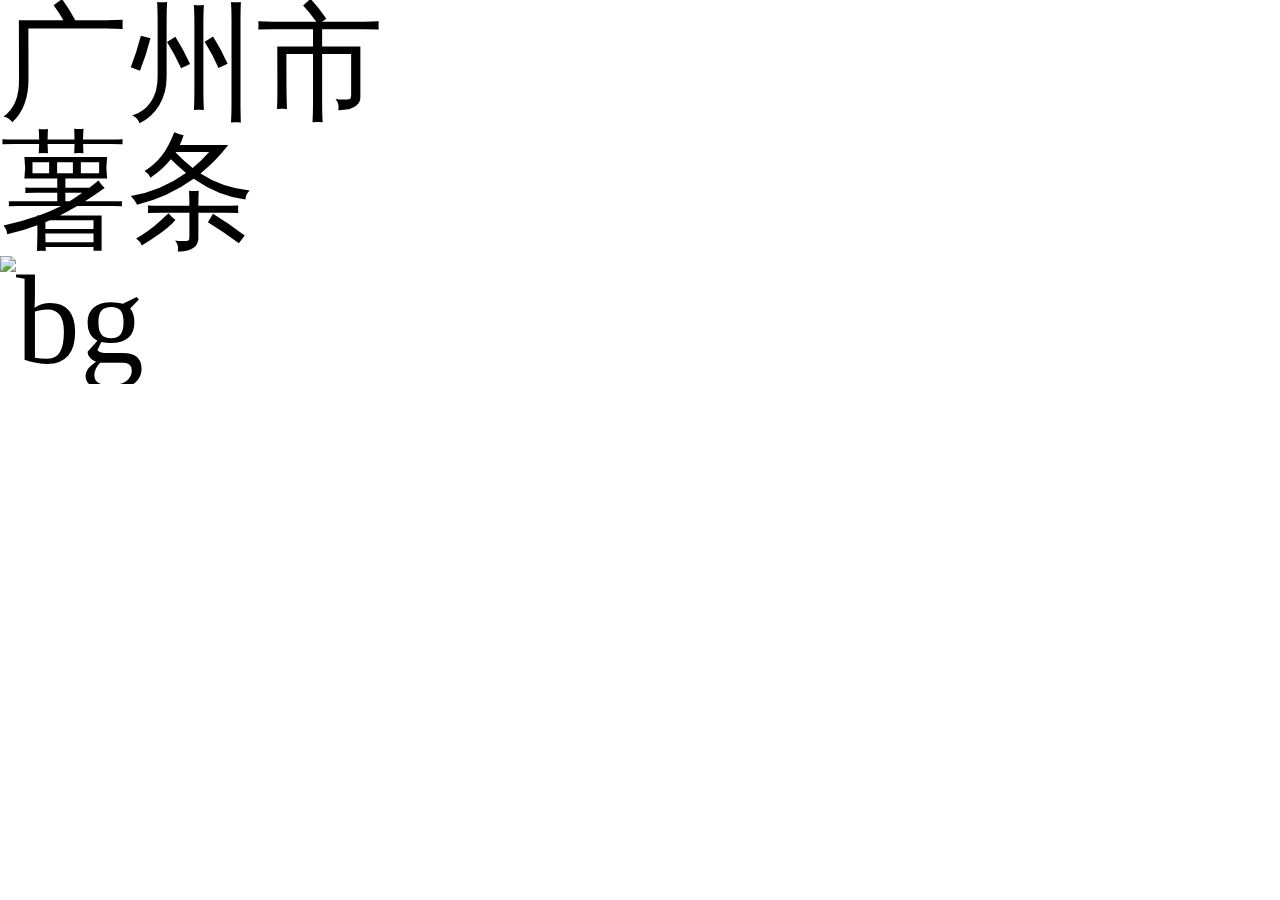
==== index/index.html @ 14c6e05c "header-css start" ====
<!DOCTYPE html>
<html lang="en">
<head>
    <meta name="viewport"
          content="width=device-width, initial-scale=1.0,maximum-scale=1.0,minimum-scale=1.0,user-scalable=no">
    <meta charset="UTF-8">
    <title>美团webApp</title>
    <script>
        (function () {
            var docEl = document.documentElement;

            function setRemunit() {
                //获取到rem的基准值
                var docElWidth = docEl.clientWidth || window.innerWidth || docEl.getBoundingClientRect().Width
                var rem = docElWidth / 10;

                //动态设置html根元素的fontSize
                docEl.style.fontSize = rem + 'px';
            }

            setRemunit();
            //窗口大小变化时触发
            window.addEventListener('resize', setRemunit)
            //窗口出现在当前屏幕的时候
            window.addEventListener('pageshow', function (e) {
                if (e.persisted) {
                    setRemunit()
                }
            })
        })();
    </script>
    <link rel="stylesheet" href="../lib/reset.css">
    <link rel="stylesheet" href="./header/header.css">
</head>
<body>
<!--头部开始-->
<div class="header">
    <div class="search-bar">
        <div class="bar-location">
            <div class="location-icon"></div>
            <div class="location-text">广州市</div>
        </div>
    </div>
    <div class="search-btn">
        <p class="place-holder">薯条</p>
    </div>
    <img class="header-img"
         src="https://app.nihaoshijie.com.cn/upload/bannertemp.e8a6fa63.jpg" alt="bg">
</div>
<!--头部结束-->
</body>
</html>
---- index/header/header.css ----
.header {
    position: relative;
}
.header .header-img{
    width: 100%;
    height: 4.747rem;
}
.header .search-bar{

}
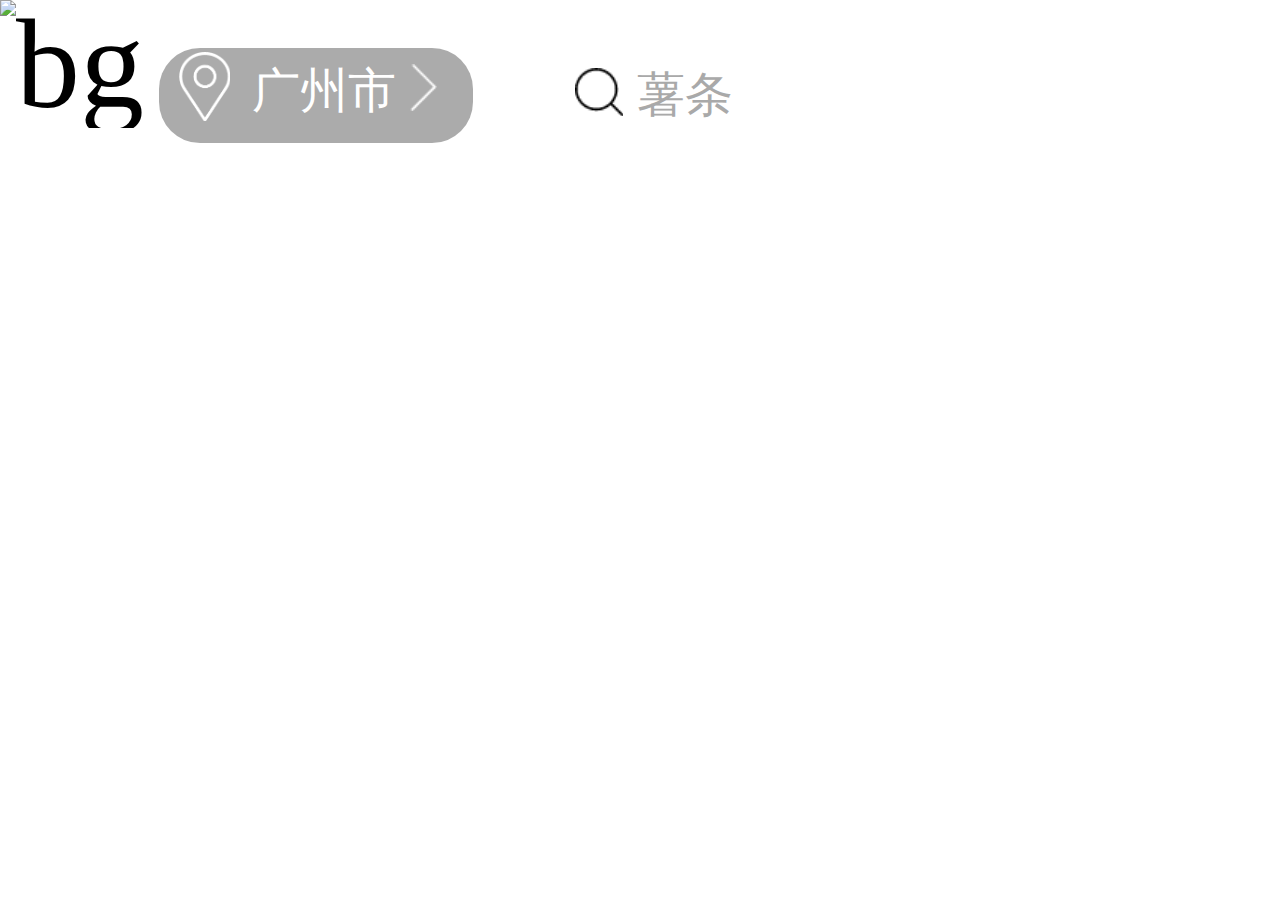
==== commit cc45ac6e: "searchBar-css" ====
--- a/index/index.html
+++ b/index/index.html
@@ -31,6 +31,7 @@
     </script>
     <link rel="stylesheet" href="../lib/reset.css">
     <link rel="stylesheet" href="./header/header.css">
+    <link rel="stylesheet" href="./SearchBar/searchBar.css">
 </head>
 <body>
 <!--头部开始-->
@@ -40,9 +41,9 @@
             <div class="location-icon"></div>
             <div class="location-text">广州市</div>
         </div>
-    </div>
-    <div class="search-btn">
-        <p class="place-holder">薯条</p>
+        <div class="search-btn">
+            <p class="place-holder">薯条</p>
+        </div>
     </div>
     <img class="header-img"
          src="https://app.nihaoshijie.com.cn/upload/bannertemp.e8a6fa63.jpg" alt="bg">
--- a/index/header/header.css
+++ b/index/header/header.css
@@ -4,7 +4,4 @@
 .header .header-img{
     width: 100%;
     height: 4.747rem;
-}
-.header .search-bar{
-
 }--- a/index/SearchBar/searchBar.css
+++ b/index/SearchBar/searchBar.css
@@ -0,0 +1,84 @@
+.search-bar {
+    width: 100%;
+    height: 1.067rem;
+    position: absolute;
+
+    display: flex;
+    flex-direction: row;
+    justify-content: center;
+    align-items: center;
+
+    padding-top: 0.213rem;
+}
+
+.search-bar .bar-location {
+    margin-right: 0.533rem;
+    border-radius: 0.32rem;
+    background-color: rgba(0, 0, 0, .33);
+
+    width: 2.453rem;
+    height: 0.747rem;
+}
+
+.search-bar .location-icon {
+    display: inline-block;
+    width: 0.4rem;
+    height: 0.533rem;
+    /*vertical-align: 0.213rem;*/
+    vertical-align: 0.267rem;
+    margin-left: 0.16rem;
+    background-image: url("../img/locationIcon.png");
+    background-size: cover;
+}
+
+.search-bar .location-text {
+    position: relative;
+    display: inline-block;
+    font-size: 0.373rem;
+    color: #ffffff;
+    /*vertical-align: 0.32rem;*/
+    vertical-align: 0.373rem;
+    margin-left: -0.08rem;
+    /*margin-right: 0.053rem;*/
+}
+
+.search-bar .location-text::after {
+    content: " ";
+    display: block;
+    width: 0.373rem;
+    height: 0.373rem;
+    background-image: url("../img/arrowIcon.png");
+    background-size: cover;
+    position: absolute;
+    right: -0.4rem;
+    top: -0.027rem;
+}
+
+.search-bar .search-btn {
+    position: relative;
+    width: 4.533rem;
+    height: 0.8rem;
+    background-color: #ffffff;
+    border-radius: 0.533rem;
+}
+
+.search-bar .search-btn::before {
+    content: " ";
+    display: block;
+    width: 0.373rem;
+    height: 0.373rem;
+    background-image: url("../img/searchIcon.png");
+    background-size: cover;
+    position: absolute;
+    top: 0.187rem;
+    left: 0.267rem;
+}
+
+.search-bar .place-holder {
+    color: #a9a9a9;
+    font-size: 0.373rem;
+    height: 100%;
+    line-height: 0.8rem;
+    margin-left: 0.747rem;
+}
+
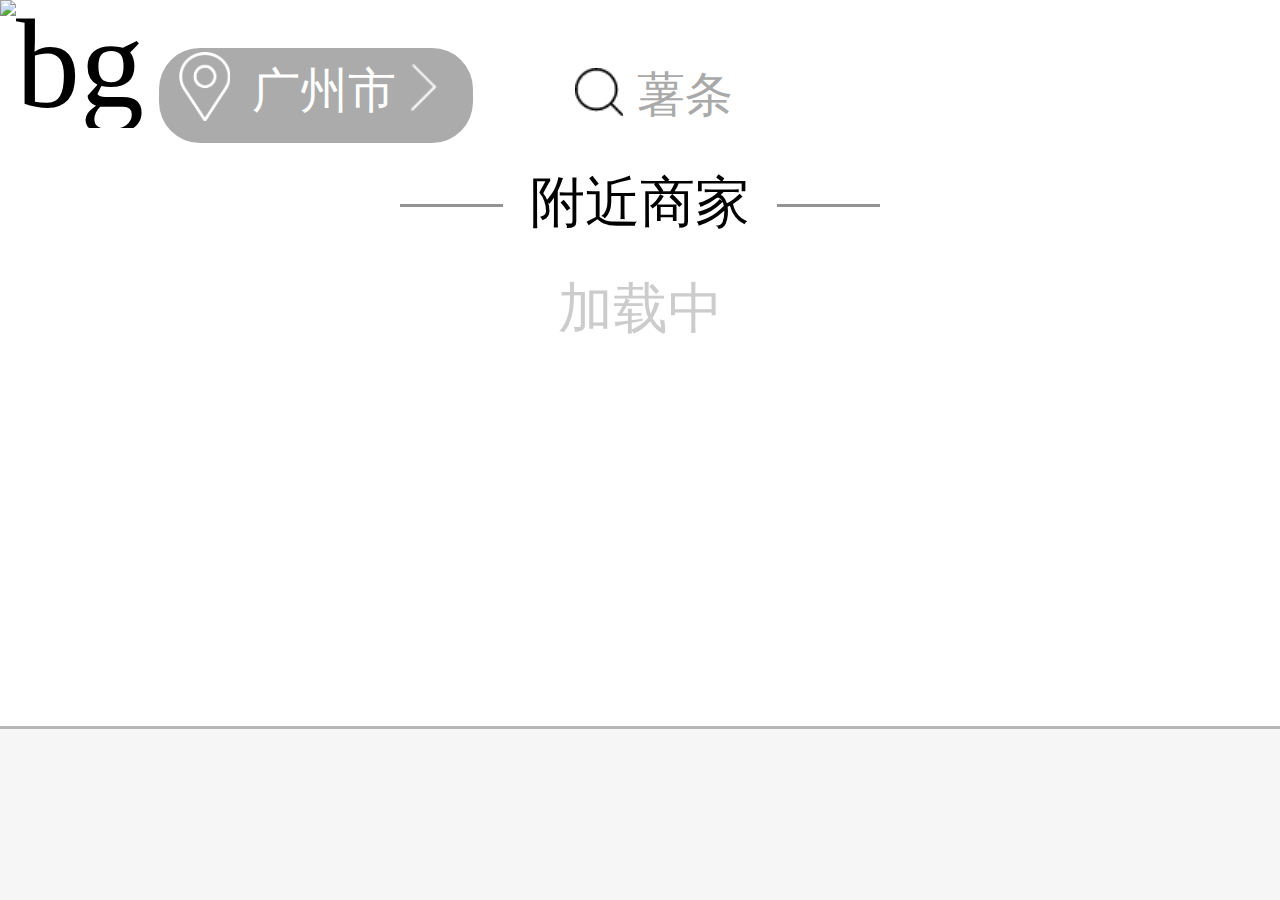
==== commit 78b90537: "star and bottomBar" ====
--- a/index/index.html
+++ b/index/index.html
@@ -32,6 +32,10 @@
     <link rel="stylesheet" href="../lib/reset.css">
     <link rel="stylesheet" href="./header/header.css">
     <link rel="stylesheet" href="./SearchBar/searchBar.css">
+    <link rel="stylesheet" href="./category/category.css">
+    <link rel="stylesheet" href="./contentList/contentList.css">
+    <link rel="stylesheet" href="starScore/starScore.css">
+    <link rel="stylesheet" href="../common/bottomBar/bottomBar.css">
 </head>
 <body>
 <!--头部开始-->
@@ -49,5 +53,31 @@
          src="https://app.nihaoshijie.com.cn/upload/bannertemp.e8a6fa63.jpg" alt="bg">
 </div>
 <!--头部结束-->
+
+<!--类目开始-->
+<div class="category-content clearfix">
+</div>
+<!--类目结束-->
+
+<!--商家列表开始-->
+<div class="list-content">
+    <h4 class="list-title">
+        <span class="title-line"></span>
+        <span>附近商家</span>
+        <span class="title-line"></span>
+    </h4>
+    <div class="list-wrap"></div>
+    <div class="loading">加载中</div>
+</div>
+<!--商家列表结束-->
+<!--底部导航栏开始-->
+<div class="bottom-bar"></div>
+<!--底部导航栏结束-->
+
+<script src="../lib/jquery-3.4.1.min.js"></script>
+<script src="./category/category.js"></script>
+<script src="./contentList/contentList.js"></script>
+<script src="./starScore/starScore.js"></script>
+<script src="../common/bottomBar/bottomBar.js"></script>
 </body>
 </html>--- a/index/contentList/contentList.css
+++ b/index/contentList/contentList.css
@@ -0,0 +1,124 @@
+.list-content {
+    overflow: hidden;
+    padding-bottom: 1.333rem;
+}
+
+.list-content .list-title {
+    text-align: center;
+    font-size: 0.427rem;
+    margin-top: 0.373rem;
+    margin-bottom: 0.133rem;
+}
+
+.list-content .title-line {
+    display: inline-block;
+    border-bottom: 0.027rem solid #949494;
+    height: 0.027rem;
+    width: 0.8rem;
+    margin: 0 0.107rem 0.107rem;
+}
+.loading{
+    padding-bottom: 0.267rem;
+    padding-top: 0.267rem;
+    text-align: center;
+    font-size: 0.427rem;
+    color: #cccccc;
+}
+.r-item-content {
+    display: flex;
+    padding: 0.4rem 0;
+    margin: 0 0.267rem;
+    color: #666;
+    position: relative;
+}
+
+.r-item-content .item-img {
+    width: 2.293rem;
+    height: 1.733rem;
+    border-bottom: 0.027rem solid #e4e4e4;
+    /*position: relative;*/
+}
+
+.r-item-content .item-info-content {
+    flex: 1;
+    margin-left: 0.187rem;
+    overflow: hidden;
+}
+
+.r-item-content .brand {
+    position: absolute;
+    left: 0.027rem;
+    top: 0.427rem;
+    font-size: 0.32rem;
+    padding: 0.053rem;
+    color: #ffffff;
+}
+
+.r-item-content .brand-pin {
+    background-color: #ffa627;
+}
+
+.r-item-content .brand-xin {
+    background-color: #21c56c;
+}
+
+.r-item-content .item-title {
+    margin-top: 0.08rem;
+    font-size: 0.427rem;
+    font-weight: 500;
+    color: #333;
+}
+
+.r-item-content .item-desc {
+    margin-top: 0.347rem;
+    font-size: 0.32rem;
+}
+
+.r-item-content .item-score {
+    float: left;
+}
+
+.r-item-content .item-count {
+    float: left;
+    margin-left: 0.133rem;
+}
+
+.r-item-content .item-distance {
+    float: right;
+}
+
+.r-item-content .item-time {
+    float: right;
+}
+
+.r-item-content .item-price {
+    margin-top: 10px;
+    font-size: 0.32rem;
+    height: 0.64rem;
+    line-height: 0.64rem;
+}
+
+.r-item-content .item-pre-price {
+}
+
+.r-item-content .item-others {
+}
+
+.r-item-content .other-info {
+    margin-top: 0.187rem;
+    color: #898989;
+    font-size: 0.32rem;
+    display: flex;
+}
+
+.r-item-content .other-tag {
+    width: 0.373rem;
+    height: 0.373rem;
+}
+
+.r-item-content .other-content {
+    margin-left: 0.08rem;
+    height: 0.373rem;
+    width: 6.133rem;
+    margin-top: 0.027rem;
+}--- a/common/bottomBar/bottomBar.css
+++ b/common/bottomBar/bottomBar.css
@@ -0,0 +1,56 @@
+.bottom-bar {
+    position: fixed;
+    bottom: 0;
+    width: 100%;
+    height: 1.333rem;
+    display: flex;
+    border-top: 0.027rem solid #b6b6b6;
+    background-color: rgba(246, 246, 246, .95);
+    z-index: 9;
+}
+
+.bottom-bar .btn-item {
+    display: flex;
+    font-size: 0.293rem;
+    flex-direction: column;
+    align-items: center;
+    justify-content: center;
+    color: #999999;
+    flex: 1;
+}
+
+.bottom-bar .tab-icon {
+    margin-bottom: 4px;
+    width: 0.667rem;
+    height: 0.667rem;
+    background-size: cover;
+}
+
+.bottom-bar .btn-name {
+}
+
+.bottom-bar .index.btn-item .tab-icon {
+    background-image: url("./img/homeIcon.png");
+}
+
+.bottom-bar .order.btn-item .tab-icon {
+    background-image: url("./img/orderIcon.png");
+}
+
+.bottom-bar .my.btn-item .tab-icon {
+    background-image: url("./img/myIcon.png");
+}
+
+.bottom-bar .btn-item.active{
+    color: #000000;
+}
+
+.bottom-bar .index.btn-item.active .tab-icon {
+    background-image: url("./img/homeIconActive.png");
+}
+.bottom-bar .order.btn-item.active .tab-icon {
+    background-image: url("./img/orderIconActive.png");
+}
+.bottom-bar .my.btn-item.active .tab-icon {
+    background-image: url("./img/myIconActive.png");
+}